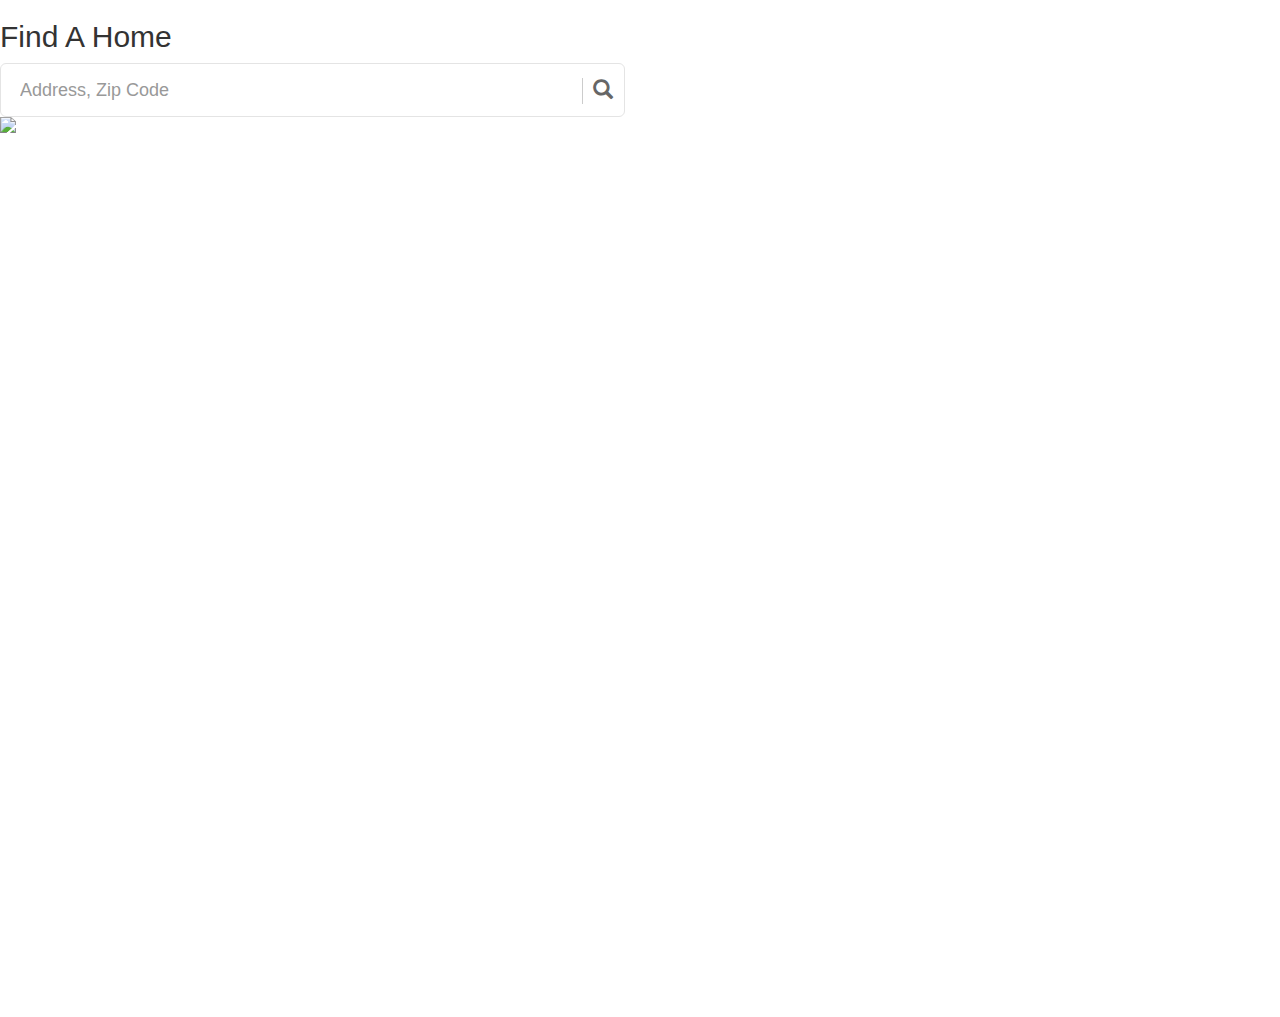
==== index.html @ 2e7be965 "this is just a framework" ====
<!DOCTYPE html>
<html>
<head>
	<title>Project One</title>
	<link rel="stylesheet" href="https://maxcdn.bootstrapcdn.com/bootstrap/3.3.7/css/bootstrap.min.css">
	<script src="https://ajax.googleapis.com/ajax/libs/jquery/3.2.1/jquery.min.js"></script>
	<link rel="stylesheet" type="text/css" href="assets/css/style.css">


</head>
<body>

<div id="search-box>
<div class="container">
	<div class="row">
        <div class="col-md-6">
    		<h2>Find A Home</h2>
            <div id="custom-search-input">
                <div class="input-group col-md-12">
                    <input type="text" class="form-control input-lg" placeholder="Address, Zip Code" />
                    <span class="input-group-btn">
                        <button class="btn btn-info btn-lg" type="button">
                            <i class="glyphicon glyphicon-search"></i>

                        </button>
                    </span>
                </div>
            </div>
        </div>
	</div>
</div>
</div>

<div class="view">
    <img src="assets/images/cityview2.jpg" class ="img-responsive">
</div>













</body>
</html>
---- assets/css/style.css ----
#custom-search-input{
    padding: 3px;
    border: solid 1px #E4E4E4;
    border-radius: 6px;
    background-color: #fff;
}

#custom-search-input input{
    border: 0;
    box-shadow: none;
}

#custom-search-input button{
    margin: 2px 0 0 0;
    background: none;
    box-shadow: none;
    border: 0;
    color: #666666;
    padding: 0 8px 0 10px;
    border-left: solid 1px #ccc;
}

#custom-search-input button:hover{
    border: 0;
    box-shadow: none;
    border-left: solid 1px #ccc;
}

#custom-search-input .glyphicon-search{
    font-size: 20px;
}

#search-box {
    position: absolute;
    top: 35%;
    left: 28%
}

html,
body,
.view {
    height: 100%;
}

.view {
    background: url("assets/images/cityview2.jpg")
    no-repeat center center fixed;
    background-size: cover;
    background-position: center;


}
/*body {
    background-color: black;
}*/

.searchbox, .fulladdress, .traffic, .schoolNearby{
    background-color: yellow;
    margin: 50px;
}
.mapimage, .map{
    background-color: blue;
    float: right;
    width: 30%;
    margin: 50px;
}

.map{
    position: fixed;
}
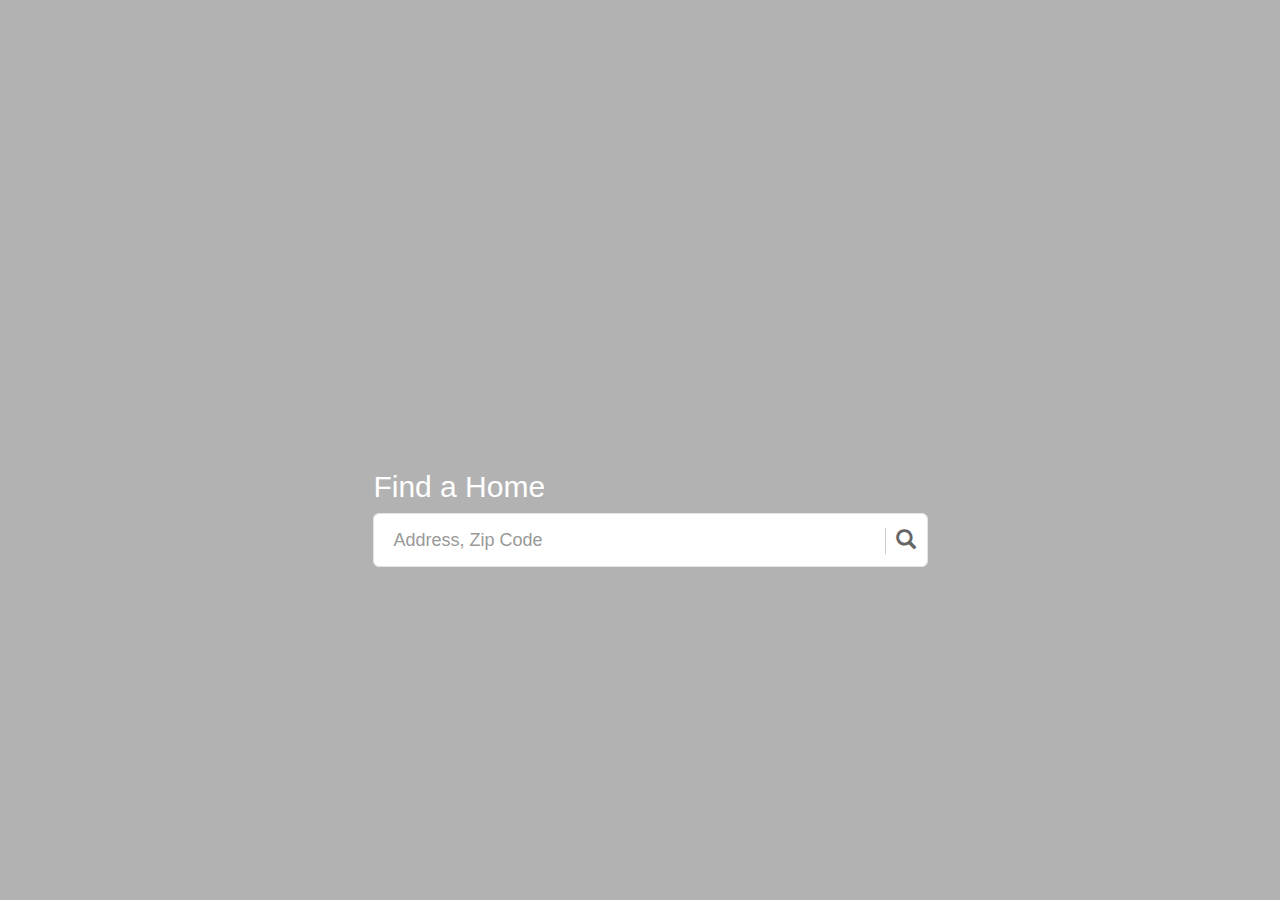
==== commit 028b131c: "background fix" ====
--- a/index.html
+++ b/index.html
@@ -5,45 +5,41 @@
 	<link rel="stylesheet" href="https://maxcdn.bootstrapcdn.com/bootstrap/3.3.7/css/bootstrap.min.css">
 	<script src="https://ajax.googleapis.com/ajax/libs/jquery/3.2.1/jquery.min.js"></script>
 	<link rel="stylesheet" type="text/css" href="assets/css/style.css">
+    <script src='https://api.mapbox.com/mapbox-gl-js/v0.40.0/mapbox-gl.js'></script>
+    <link href='https://api.mapbox.com/mapbox-gl-js/v0.40.0/mapbox-gl.css' rel='stylesheet' />
 
 
 </head>
 <body>
 
-<div id="search-box>
+<div id="search-box">
 <div class="container">
 	<div class="row">
         <div class="col-md-6">
-    		<h2>Find A Home</h2>
+    		<h2 id="homeFind">Find a Home</h2>
             <div id="custom-search-input">
                 <div class="input-group col-md-12">
                     <input type="text" class="form-control input-lg" placeholder="Address, Zip Code" />
                     <span class="input-group-btn">
                         <button class="btn btn-info btn-lg" type="button">
                             <i class="glyphicon glyphicon-search"></i>
-
+                            
                         </button>
                     </span>
                 </div>
             </div>
         </div>
 	</div>
+</div>	
 </div>
 </div>
 
-<div class="view">
+<!-- <div class="view">
     <img src="assets/images/cityview2.jpg" class ="img-responsive">
+</div> -->
+<div id="hero">
+    <div id="hero-overlay"></div>
 </div>
-
-
-
-
-
-
-
-
-
-
 
 
 
--- a/assets/css/style.css
+++ b/assets/css/style.css
@@ -3,6 +3,7 @@
     border: solid 1px #E4E4E4;
     border-radius: 6px;
     background-color: #fff;
+    font-weight: 100; 
 }
 
 #custom-search-input input{
@@ -32,11 +33,17 @@
 
 #search-box {
     position: absolute;
-    top: 35%;
+    top: 50%;
     left: 28%
 }
 
-html,
+#homeFind {
+    color: #ffffff; 
+    font-weight: 100;
+    font-size: 16; 
+}
+
+/*html,
 body,
 .view {
     height: 100%;
@@ -46,25 +53,34 @@
     background: url("assets/images/cityview2.jpg")
     no-repeat center center fixed;
     background-size: cover;
-    background-position: center;
+    background-position: center; 
+    z-index: -1; 
+
+}*/
+/*/*body {
+    background-color: black;
+}
+*/
+body {
+    background-image: url("../images/cityview2.jpg"); 
+    background-size: cover; 
+    background-position: center center; 
+    position: relative;
+    top: 0; 
+    bottom: 0;
+    height: 100vh;
+    z-index: -10; 
+
+}
+
+#hero-overlay {
+    position: absolute; 
+    top: 0; 
+    bottom: 0;
+    height: 100%;
+    width: 100%;
+    z-index: -5; 
+    background-color: rgba(0,0,0,0.3);
+}
 
 
-}
-/*body {
-    background-color: black;
-}*/
-
-.searchbox, .fulladdress, .traffic, .schoolNearby{
-    background-color: yellow;
-    margin: 50px;
-}
-.mapimage, .map{
-    background-color: blue;
-    float: right;
-    width: 30%;
-    margin: 50px;
-}
-
-.map{
-    position: fixed;
-}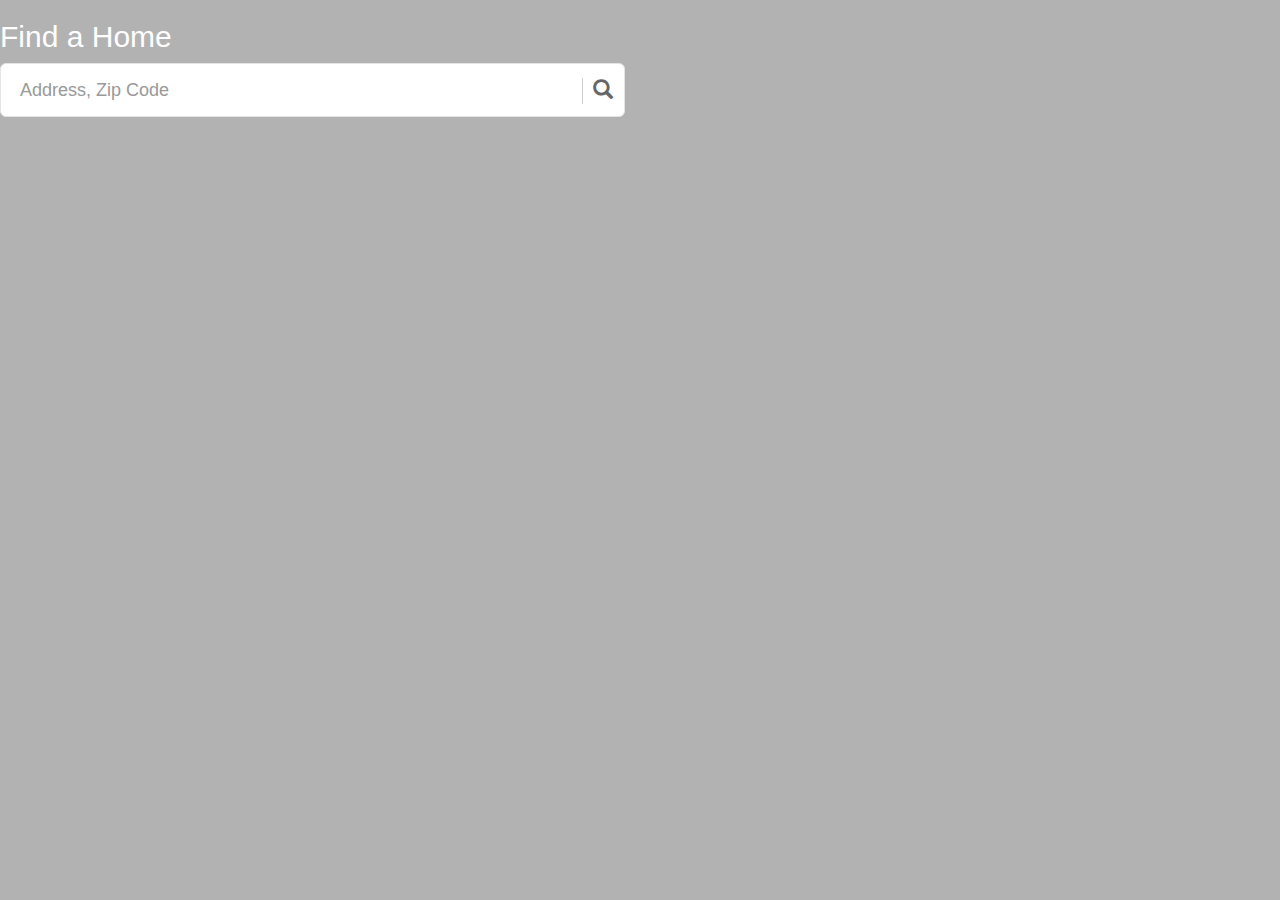
==== commit f7e0ea64: "Merge pull request #3 from wendicui/kyung" ====
--- a/index.html
+++ b/index.html
@@ -2,6 +2,7 @@
 <html>
 <head>
 	<title>Project One</title>
+    <link rel="stylesheet" type="text/css" href="assets/css/reset.css">
 	<link rel="stylesheet" href="https://maxcdn.bootstrapcdn.com/bootstrap/3.3.7/css/bootstrap.min.css">
 	<script src="https://ajax.googleapis.com/ajax/libs/jquery/3.2.1/jquery.min.js"></script>
 	<link rel="stylesheet" type="text/css" href="assets/css/style.css">
@@ -12,7 +13,7 @@
 </head>
 <body>
 
-<div id="search-box">
+<div id="search-box>
 <div class="container">
 	<div class="row">
         <div class="col-md-6">
@@ -23,14 +24,13 @@
                     <span class="input-group-btn">
                         <button class="btn btn-info btn-lg" type="button">
                             <i class="glyphicon glyphicon-search"></i>
-                            
+
                         </button>
                     </span>
                 </div>
             </div>
         </div>
 	</div>
-</div>	
 </div>
 </div>
 
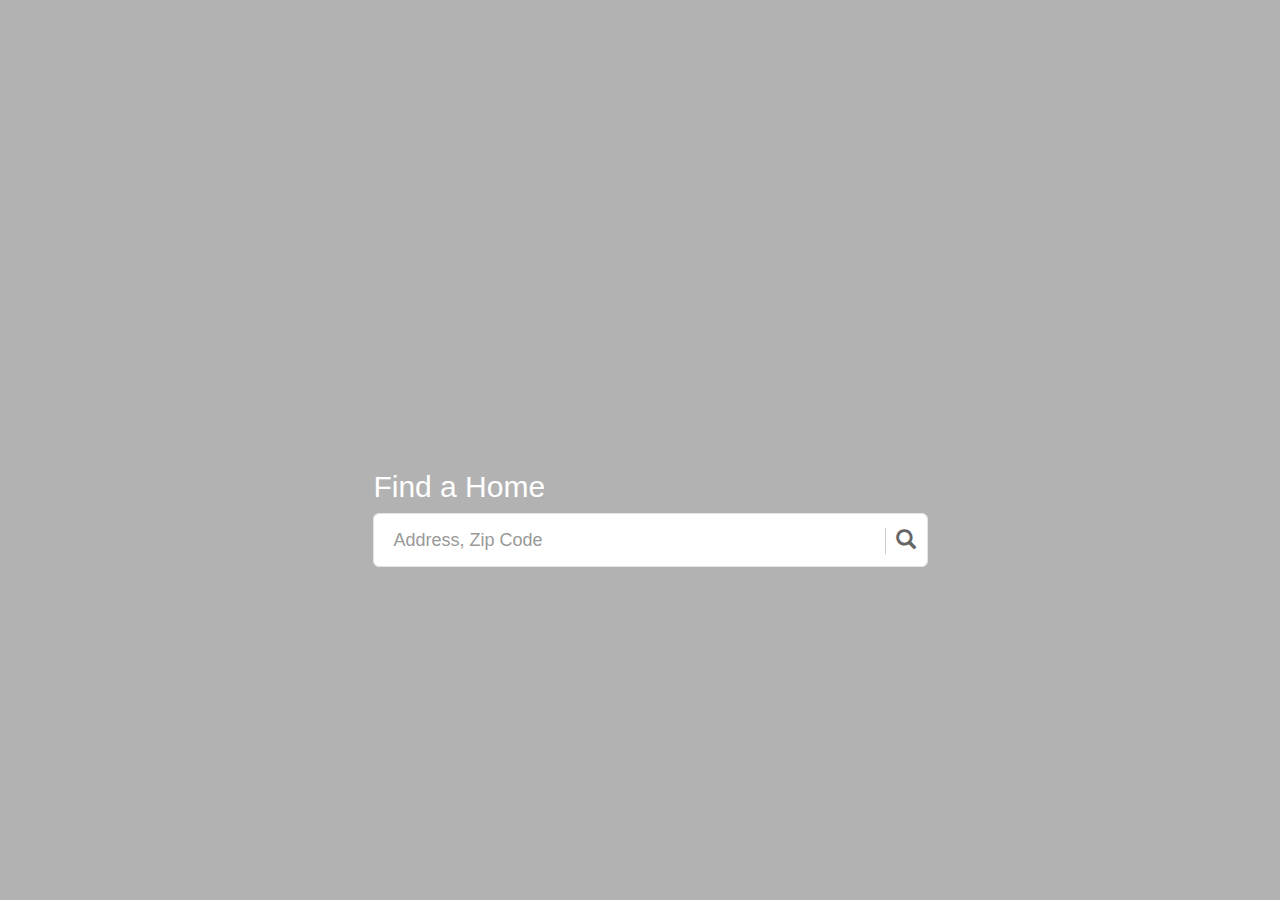
==== commit 837a0875: "Merge branch 'master' into newBranch" ====
--- a/index.html
+++ b/index.html
@@ -2,18 +2,22 @@
 <html>
 <head>
 	<title>Project One</title>
+    <!-- reset and bootstrap -->
     <link rel="stylesheet" type="text/css" href="assets/css/reset.css">
 	<link rel="stylesheet" href="https://maxcdn.bootstrapcdn.com/bootstrap/3.3.7/css/bootstrap.min.css">
+    <!-- jquery -->
 	<script src="https://ajax.googleapis.com/ajax/libs/jquery/3.2.1/jquery.min.js"></script>
-	<link rel="stylesheet" type="text/css" href="assets/css/style.css">
+    <!-- mapbox api -->
     <script src='https://api.mapbox.com/mapbox-gl-js/v0.40.0/mapbox-gl.js'></script>
     <link href='https://api.mapbox.com/mapbox-gl-js/v0.40.0/mapbox-gl.css' rel='stylesheet' />
+    <!-- css -->
+    <link rel="stylesheet" type="text/css" href="assets/css/style.css">
 
 
 </head>
-<body>
+<body id="home">
 
-<div id="search-box>
+<div id="search-box">
 <div class="container">
 	<div class="row">
         <div class="col-md-6">
@@ -22,9 +26,9 @@
                 <div class="input-group col-md-12">
                     <input type="text" class="form-control input-lg" placeholder="Address, Zip Code" />
                     <span class="input-group-btn">
-                        <button class="btn btn-info btn-lg" type="button">
-                            <i class="glyphicon glyphicon-search"></i>
 
+                            <button class="btn btn-info btn-lg" type="button" id="firstsearch"><!-- giving id for button to go search html -->
+                                <i class="glyphicon glyphicon-search"></i>
                         </button>
                     </span>
                 </div>
@@ -41,7 +45,7 @@
     <div id="hero-overlay"></div>
 </div>
 
-
+<script type="text/javascript" src="assets/javascript/javascript.js"></script>
 
 </body>
 </html>--- a/assets/css/style.css
+++ b/assets/css/style.css
@@ -3,7 +3,7 @@
     border: solid 1px #E4E4E4;
     border-radius: 6px;
     background-color: #fff;
-    font-weight: 100; 
+    font-weight: 100;
 }
 
 #custom-search-input input{
@@ -38,49 +38,46 @@
 }
 
 #homeFind {
-    color: #ffffff; 
+    color: #ffffff;
     font-weight: 100;
-    font-size: 16; 
+    font-size: 16;
+
 }
 
-/*html,
-body,
-.view {
-    height: 100%;
+
+.searchbox, .fulladdress, .traffic, .schoolNearby{
+    background-color: yellow;
+    margin: 50px;
+}
+.mapimage, .map{
+    float: right;
+    width: 30%;
+    margin: 0;
+    padding: 0;
+    box-shadow: 10px 10px 5px #BD6AEE;
 }
 
-.view {
-    background: url("assets/images/cityview2.jpg")
-    no-repeat center center fixed;
+body {
+    background-image: url("../images/cityview2.jpg");
     background-size: cover;
-    background-position: center; 
-    z-index: -1; 
-
-}*/
-/*/*body {
-    background-color: black;
-}
-*/
-body {
-    background-image: url("../images/cityview2.jpg"); 
-    background-size: cover; 
-    background-position: center center; 
+    background-position: center center;
     position: relative;
-    top: 0; 
+    top: 0;
     bottom: 0;
     height: 100vh;
-    z-index: -10; 
+    z-index: -10;
 
 }
 
 #hero-overlay {
-    position: absolute; 
-    top: 0; 
+    position: absolute;
+    top: 0;
     bottom: 0;
     height: 100%;
     width: 100%;
-    z-index: -5; 
+    z-index: -5;
     background-color: rgba(0,0,0,0.3);
 }
 
 
+
